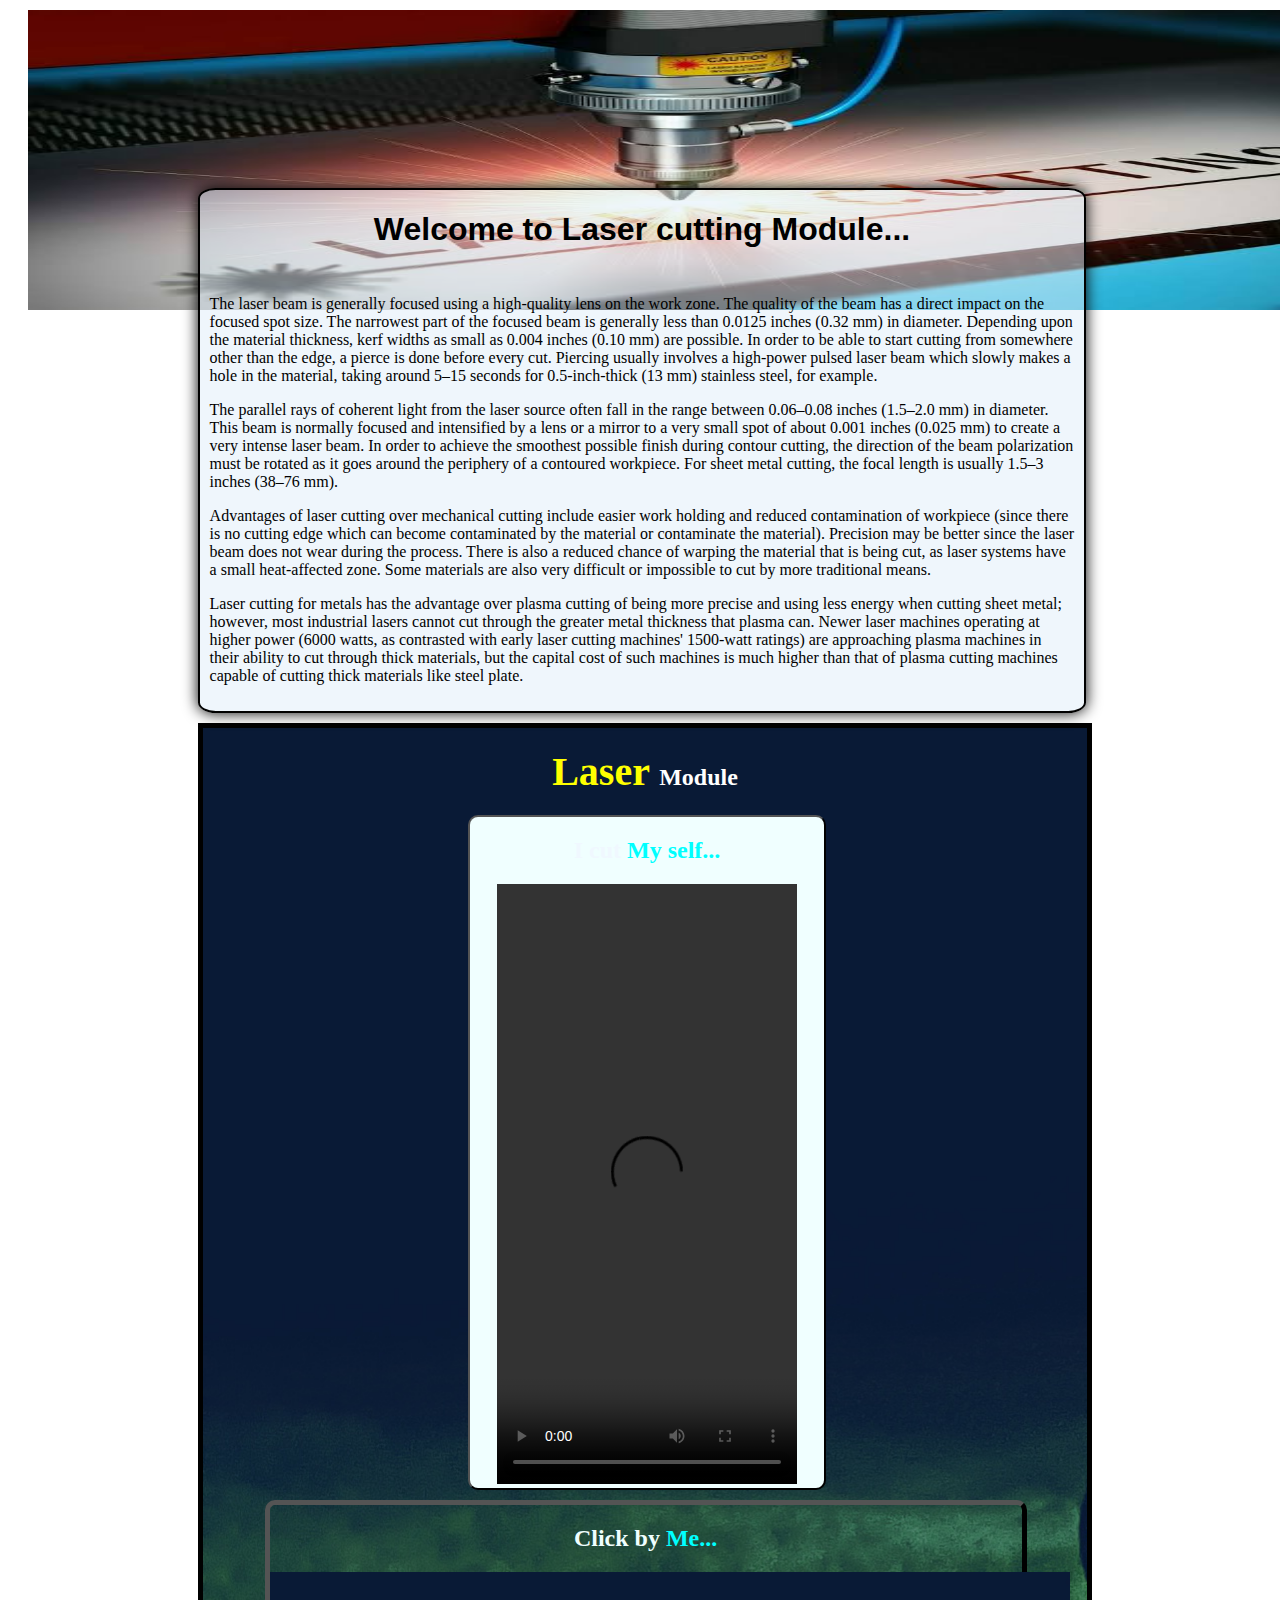
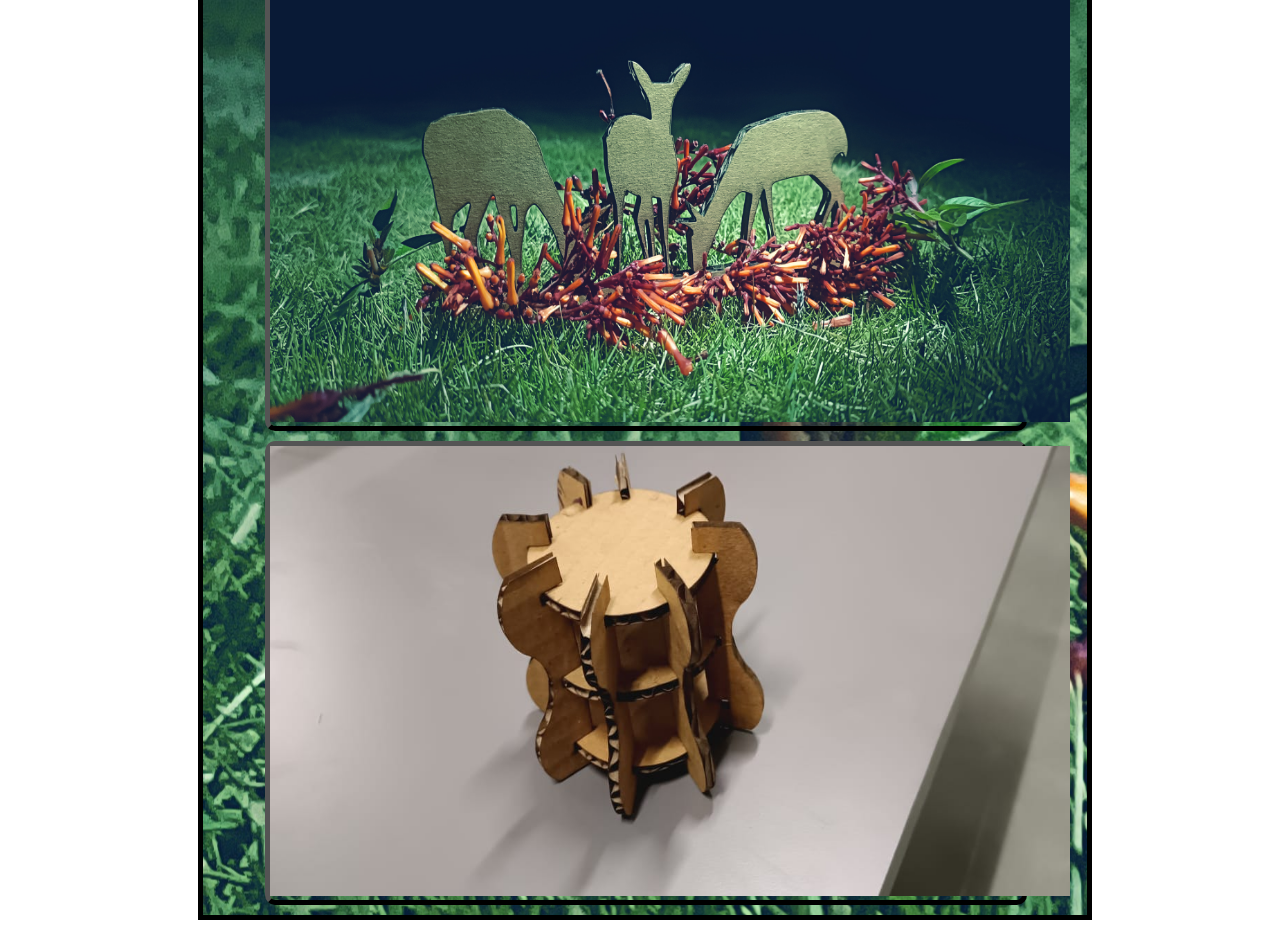
==== laser.html @ 0b4f564a "Add files via upload" ====
<!DOCTYPE html>
<html lang="en">

<head>
    <meta charset="UTF-8">
    <meta name="viewport" content="width=, initial-scale=1.0">
    <link rel="stylesheet" href="laser.css">
    <title>laser</title>
</head>
<header> <img src="lasercutterr.jpg" alt="" height="300" width="1400"></header>

<body>
    <div class="box">
        <span class="to">
            <h1>Welcome to Laser cutting Module...</h1>
        </span>
        <div class="para">
            <p>The laser beam is generally focused using a high-quality lens on the work zone. The quality of the beam
                has a direct impact on the focused spot size. The narrowest part of the focused beam is generally less
                than 0.0125 inches (0.32 mm) in diameter. Depending upon the material thickness, kerf widths as small as
                0.004 inches (0.10 mm) are possible. In order to be able to start cutting from somewhere other than the
                edge, a pierce is done before every cut. Piercing usually involves a high-power pulsed laser beam which
                slowly makes a hole in the material, taking around 5–15 seconds for 0.5-inch-thick (13 mm) stainless
                steel, for example.</p>
            <p>The parallel rays of coherent light from the laser source often fall in the range between 0.06–0.08
                inches (1.5–2.0 mm) in diameter. This beam is normally focused and intensified by a lens or a mirror to
                a very small spot of about 0.001 inches (0.025 mm) to create a very intense laser beam. In order to
                achieve the smoothest possible finish during contour cutting, the direction of the beam polarization
                must be rotated as it goes around the periphery of a contoured workpiece. For sheet metal cutting, the
                focal length is usually 1.5–3 inches (38–76 mm).</p>
            <p>Advantages of laser cutting over mechanical cutting include easier work holding and reduced contamination
                of workpiece (since there is no cutting edge which can become contaminated by the material or
                contaminate the material). Precision may be better since the laser beam does not wear during the
                process. There is also a reduced chance of warping the material that is being cut, as laser systems have
                a small heat-affected zone. Some materials are also very difficult or impossible to cut by more
                traditional means.</p>
            <p>Laser cutting for metals has the advantage over plasma cutting of being more precise and using less
                energy when cutting sheet metal; however, most industrial lasers cannot cut through the greater metal
                thickness that plasma can. Newer laser machines operating at higher power (6000 watts, as contrasted
                with early laser cutting machines' 1500-watt ratings) are approaching plasma machines in their ability
                to cut through thick materials, but the capital cost of such machines is much higher than that of plasma
                cutting machines capable of cutting thick materials like steel plate.</p>
        </div>

    </div>


    <div class="module">
        <div class="main">
            <h2> <span class="laser"> Laser </span> Module</h2>
        </div>
        <div class="cut">
            <h2>I cut <span class="my"> My self...</h2></span>


            <span class="video"> <video src="video.mp4" controls loop height="600"></video></span>

        </div>

        <div class="img">
            <h2 class="abc">Click by <span class="my"> Me...</h2></span>
            <img src="img2.jpg" height="450" width="800" alt="">

        </div>
        <div class="img">

            <img src="img1.jpg" height="450" width="800" alt="">

        </div>


    </div>
</body>

</html>
---- laser.css ----
body{
  
}
header{
    position: relative;
    margin-top: 10px;
    margin-left: 20px;

}
.box{
    position: relative;
    width:70%;
    height: auto;
    margin-left: 15%;
    margin-top: -10%;
    border:  2px solid black;
    box-shadow: 0 0 15px rgba(0, 0,0, 2);
    background-color: rgba(224, 237, 249, 0.514) ;
    border-radius: 2%;
    filter: blur(0 20px);

}
.to{
    
    text-align: center;
    font-family: 'Gill Sans', 'Gill Sans MT', Calibri, 'Trebuchet MS', sans-serif;
    background-color: aqua;
    border-radius: 10px;
    padding: auto;

    }
.para{
    padding: 10px;
    text-align: left;
    text-justify: distribute;
}

.main{
    text-align: center;
    font-size: 30;
    color: white;
}
.laser{
    text-align: center;
    font-size: 40px;
    color: yellow;
    
}
.module{
    background-image: url(img2.jpg);
    height: auto;
    width: 70%;
    border: 5px solid black;
    margin-top: 10px;
    margin-left:15%;
    


}
.img{
    margin-left: 7%;
    margin-top: 10px;
    margin-bottom: 10px;
    text-align: center;
    border: 5px outset black;
    width: 85%;
    border-radius: 10px;
}
.video{
    margin-left: 0%;
    
    
}
.cut{
    box-shadow: 0, 0 , 20, rgba(0 0 0);
    margin-left: 30%;
    text-align: center;
    width: 40%;
    text-align: center;
    background-color: azure;
    border: 2px outset black;
    border-radius: 10px;
    color: aliceblue;
    
}
.my{
    text-align: center;
    color: aqua;
}
.abc{
    color: azure;
}
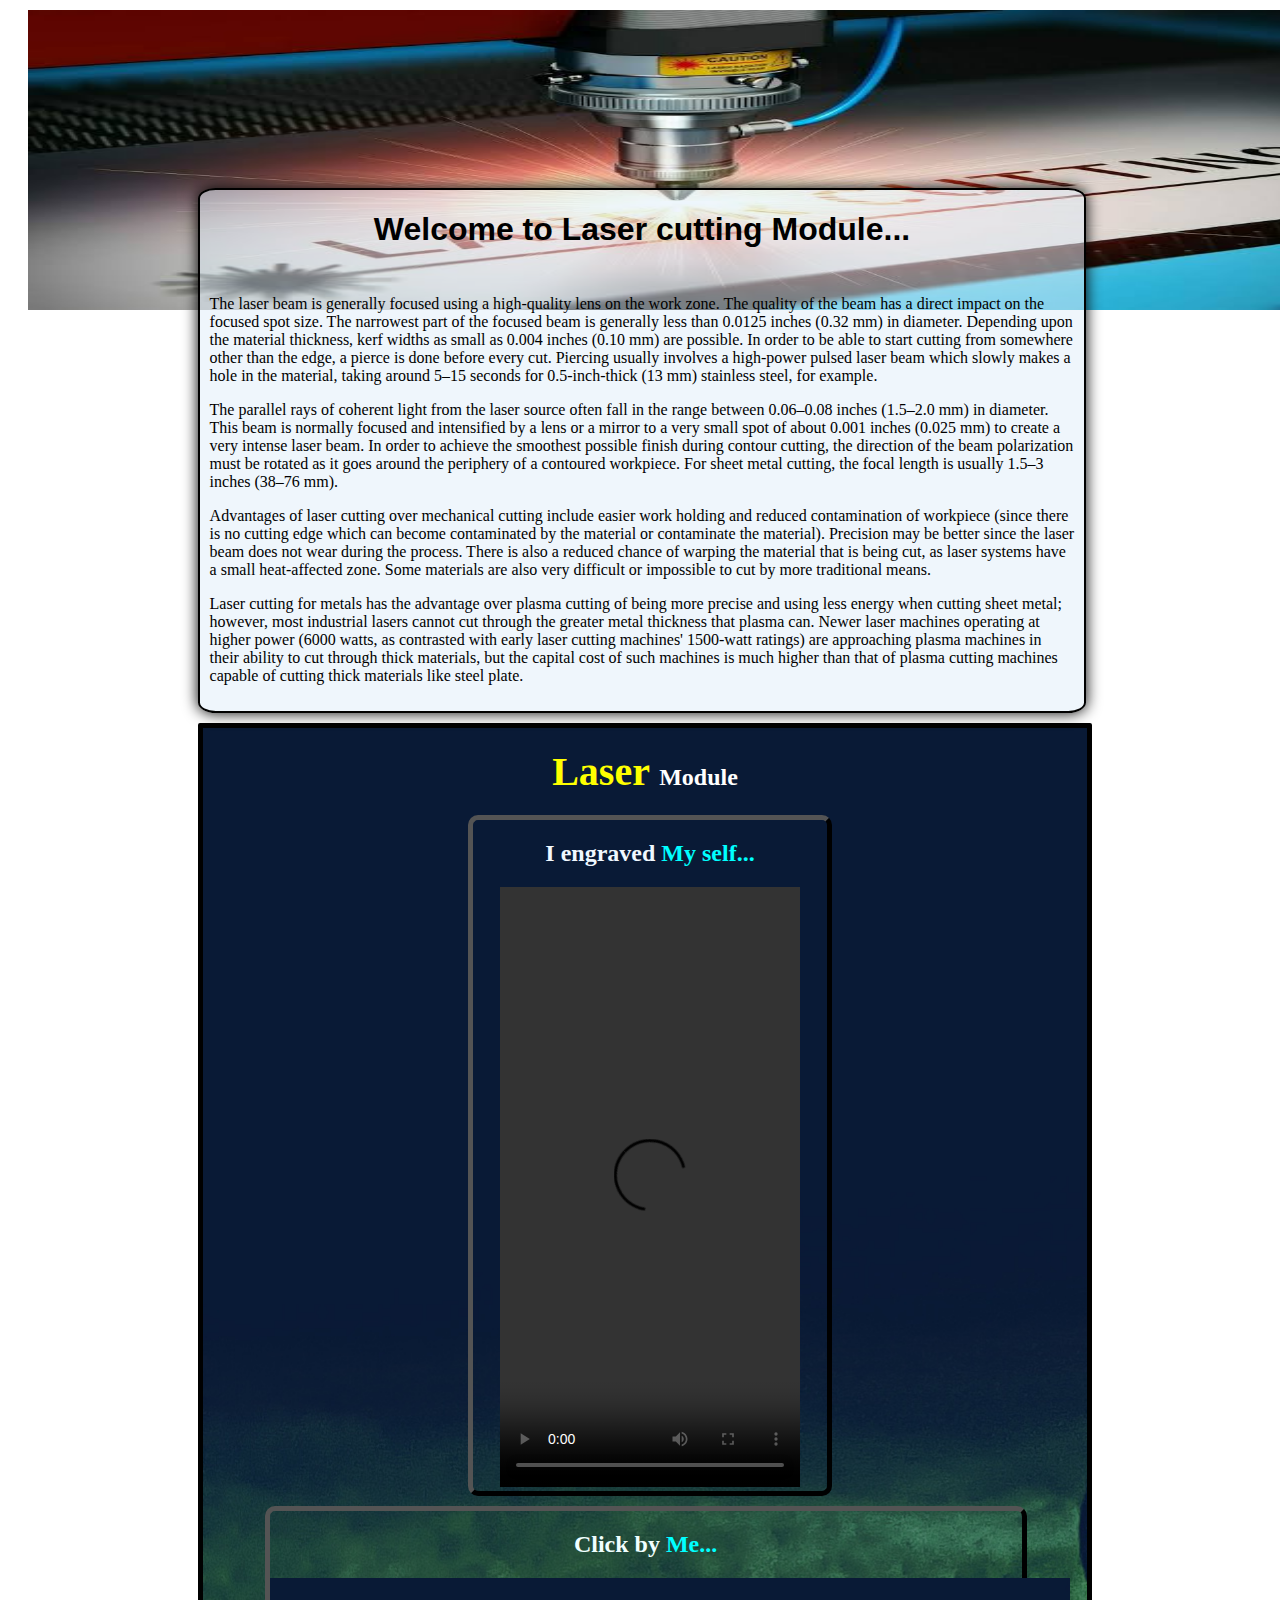
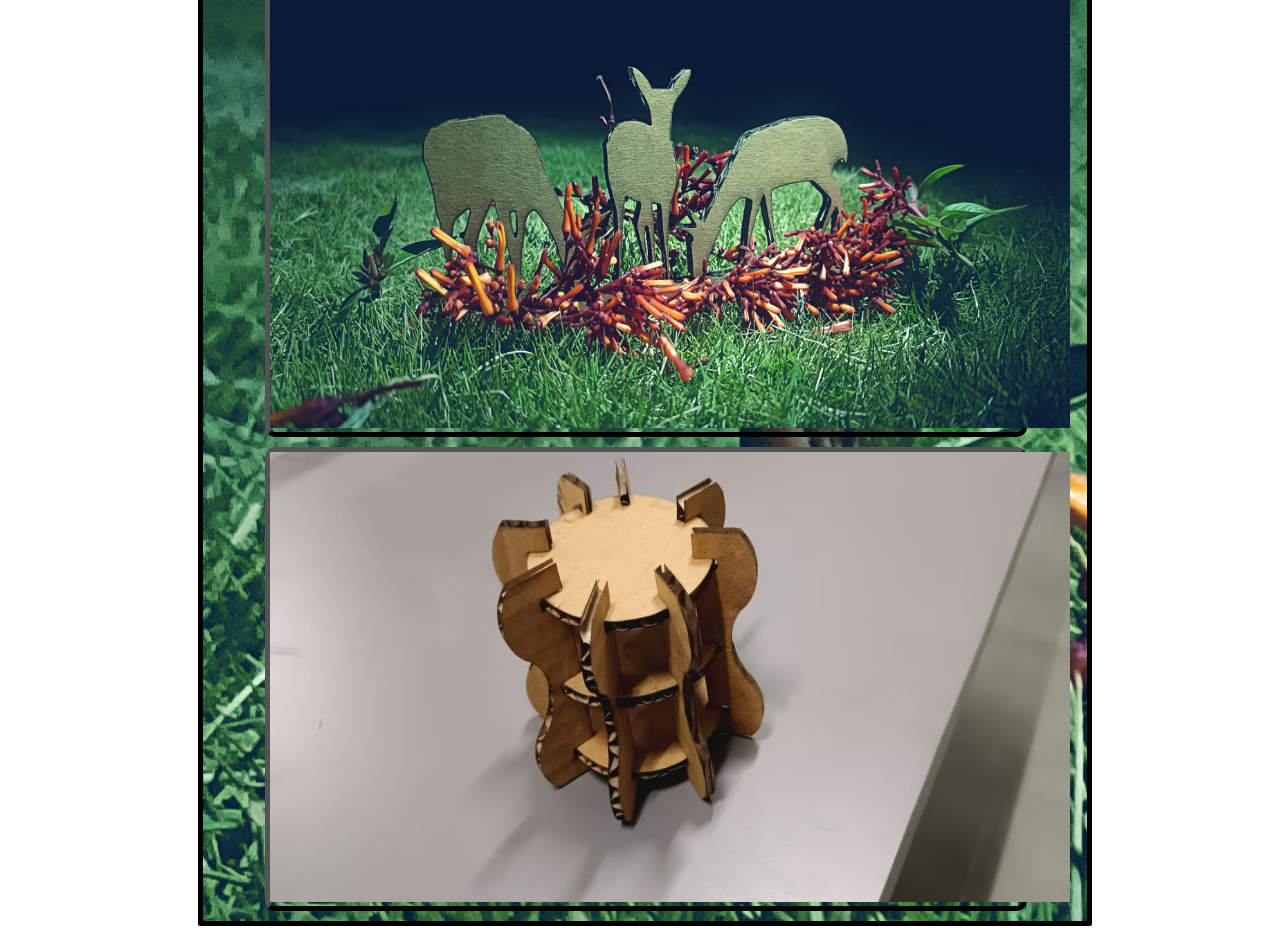
==== commit 57e7fc58: "Update laser.html" ====
--- a/laser.html
+++ b/laser.html
@@ -50,7 +50,7 @@
             <h2> <span class="laser"> Laser </span> Module</h2>
         </div>
         <div class="cut">
-            <h2>I cut <span class="my"> My self...</h2></span>
+            <h2>I engraved <span class="my"> My self...</h2></span>
 
 
             <span class="video"> <video src="video.mp4" controls loop height="600"></video></span>
@@ -72,4 +72,4 @@
     </div>
 </body>
 
-</html>+</html>
--- a/laser.css
+++ b/laser.css
@@ -1,6 +1,3 @@
-body{
-  
-}
 header{
     position: relative;
     margin-top: 10px;
@@ -53,18 +50,21 @@
     border: 5px solid black;
     margin-top: 10px;
     margin-left:15%;
+    border-radius: 2px;
     
 
 
 }
 .img{
-    margin-left: 7%;
+    margin-left: 0;
     margin-top: 10px;
     margin-bottom: 10px;
     text-align: center;
     border: 5px outset black;
     width: 85%;
     border-radius: 10px;
+    background-position: center;
+    margin-left: 7%;
 }
 .video{
     margin-left: 0%;
@@ -73,14 +73,15 @@
 }
 .cut{
     box-shadow: 0, 0 , 20, rgba(0 0 0);
-    margin-left: 30%;
+    margin-left: 0%;
     text-align: center;
     width: 40%;
     text-align: center;
-    background-color: azure;
-    border: 2px outset black;
+    color: aliceblue;
+    border: 5px outset black;
     border-radius: 10px;
-    color: aliceblue;
+    margin-left: 30%;
+    
     
 }
 .my{
@@ -91,4 +92,5 @@
     color: azure;
 }
 
-     
+
+   
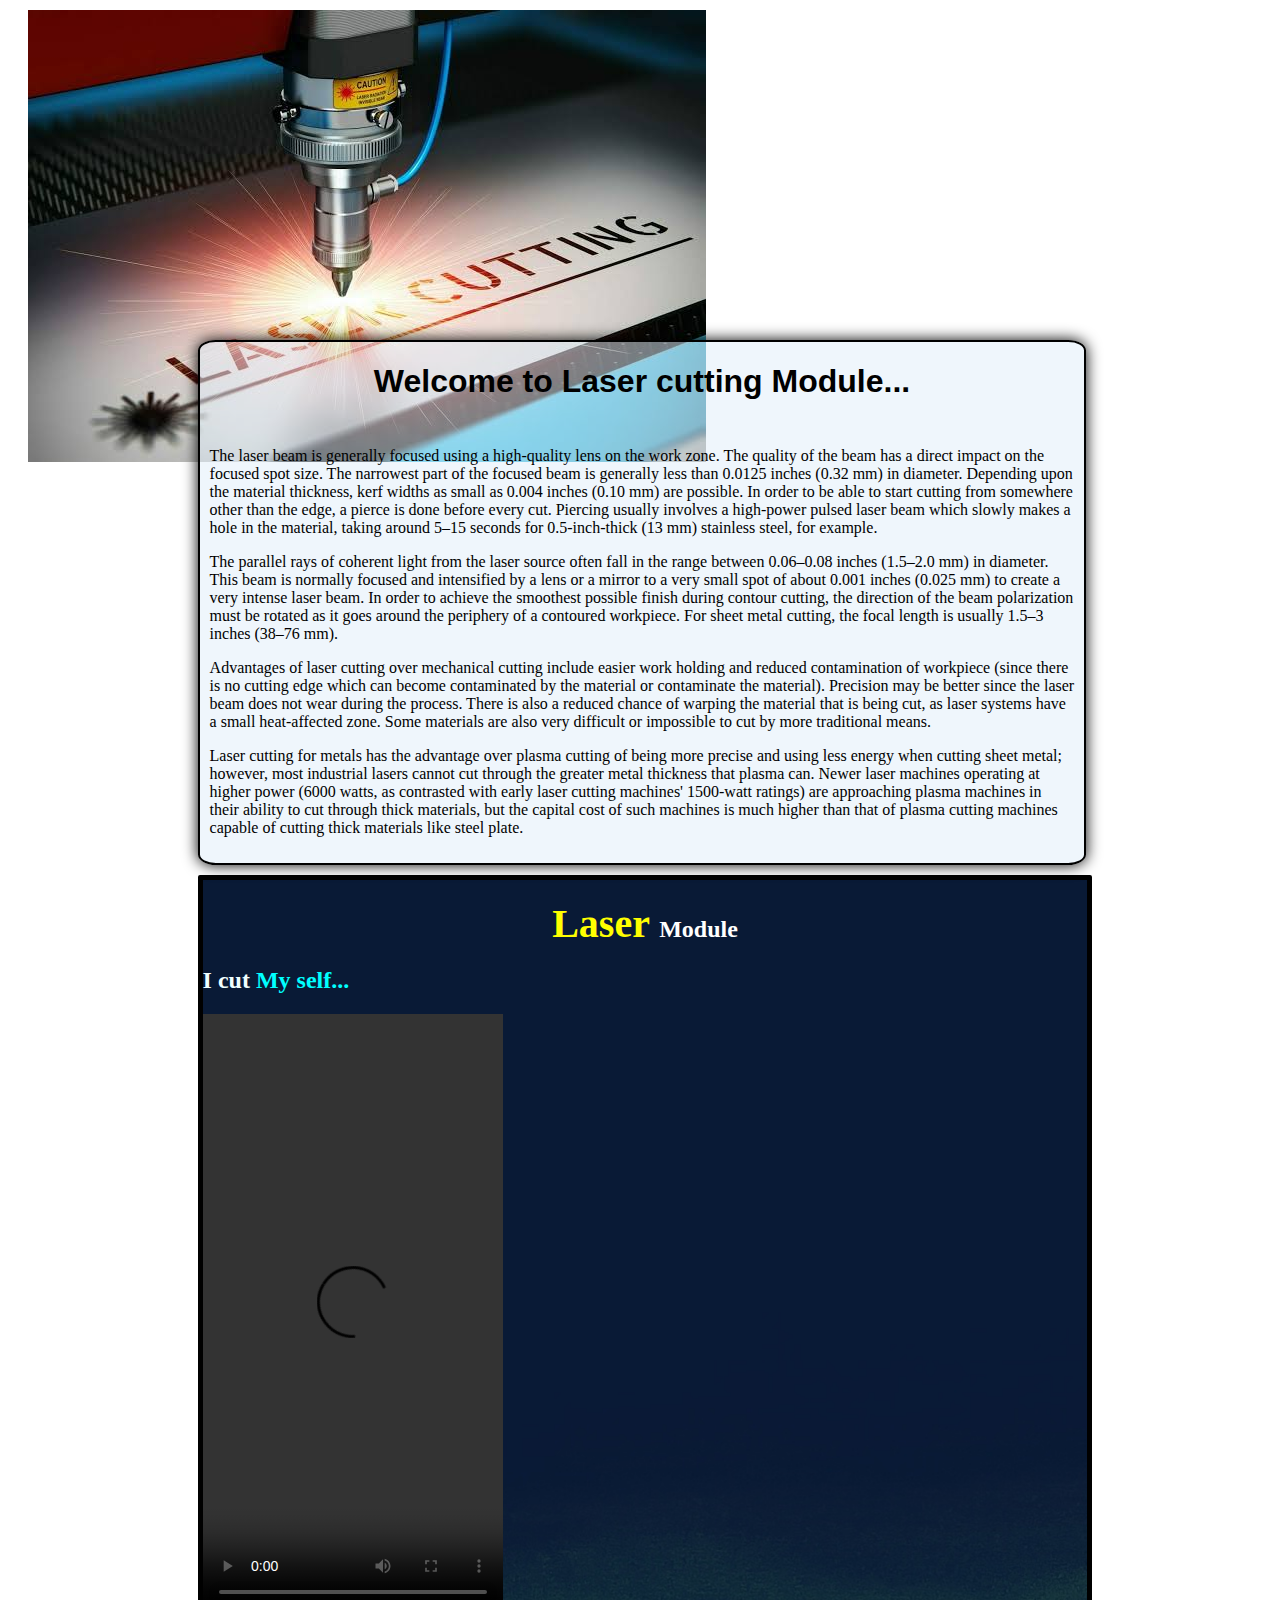
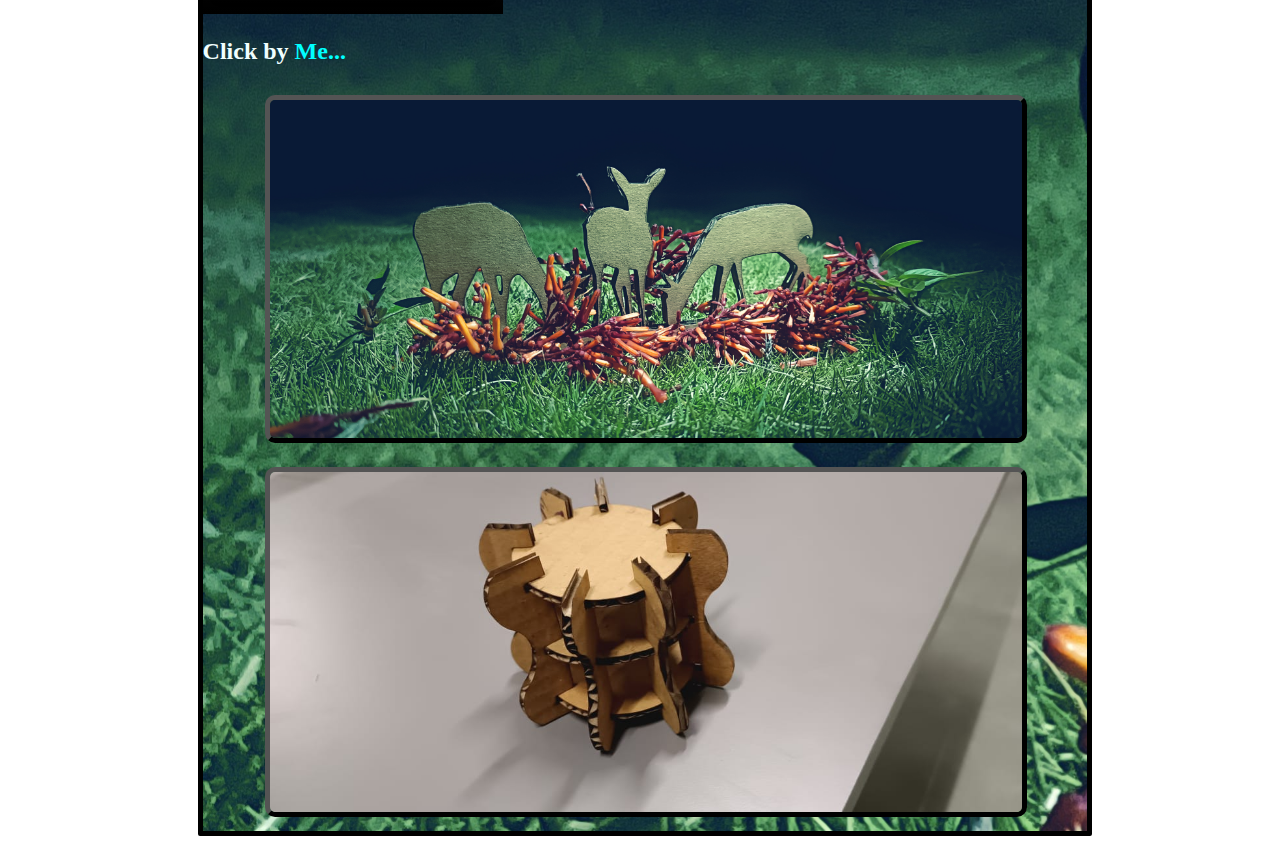
==== commit 1f1683ea: "Update laser.html" ====
--- a/laser.html
+++ b/laser.html
@@ -7,7 +7,7 @@
     <link rel="stylesheet" href="laser.css">
     <title>laser</title>
 </head>
-<header> <img src="lasercutterr.jpg" alt="" height="300" width="1400"></header>
+<header> <img class="himg" src="lasercutterr.jpg" alt=""></header>
 
 <body>
     <div class="box">
@@ -49,22 +49,20 @@
         <div class="main">
             <h2> <span class="laser"> Laser </span> Module</h2>
         </div>
-        <div class="cut">
-            <h2>I engraved <span class="my"> My self...</h2></span>
-
-
-            <span class="video"> <video src="video.mp4" controls loop height="600"></video></span>
+        
+            <div class="abc">
+                <h2>I cut <span class="my"> My self...</h2></span>
+            </div>
+        
+        <video class="video" src="video.mp4" controls loop height="600"></video>
+        <div >
+            <h2 class="abc">Click by <span class="my"> Me...</h2></span>
+            <img class="img" src="img2.jpg" alt="">
 
         </div>
+        <div>
 
-        <div class="img">
-            <h2 class="abc">Click by <span class="my"> Me...</h2></span>
-            <img src="img2.jpg" height="450" width="800" alt="">
-
-        </div>
-        <div class="img">
-
-            <img src="img1.jpg" height="450" width="800" alt="">
+            <img class="img" src="img1.jpg" alt="">
 
         </div>
 
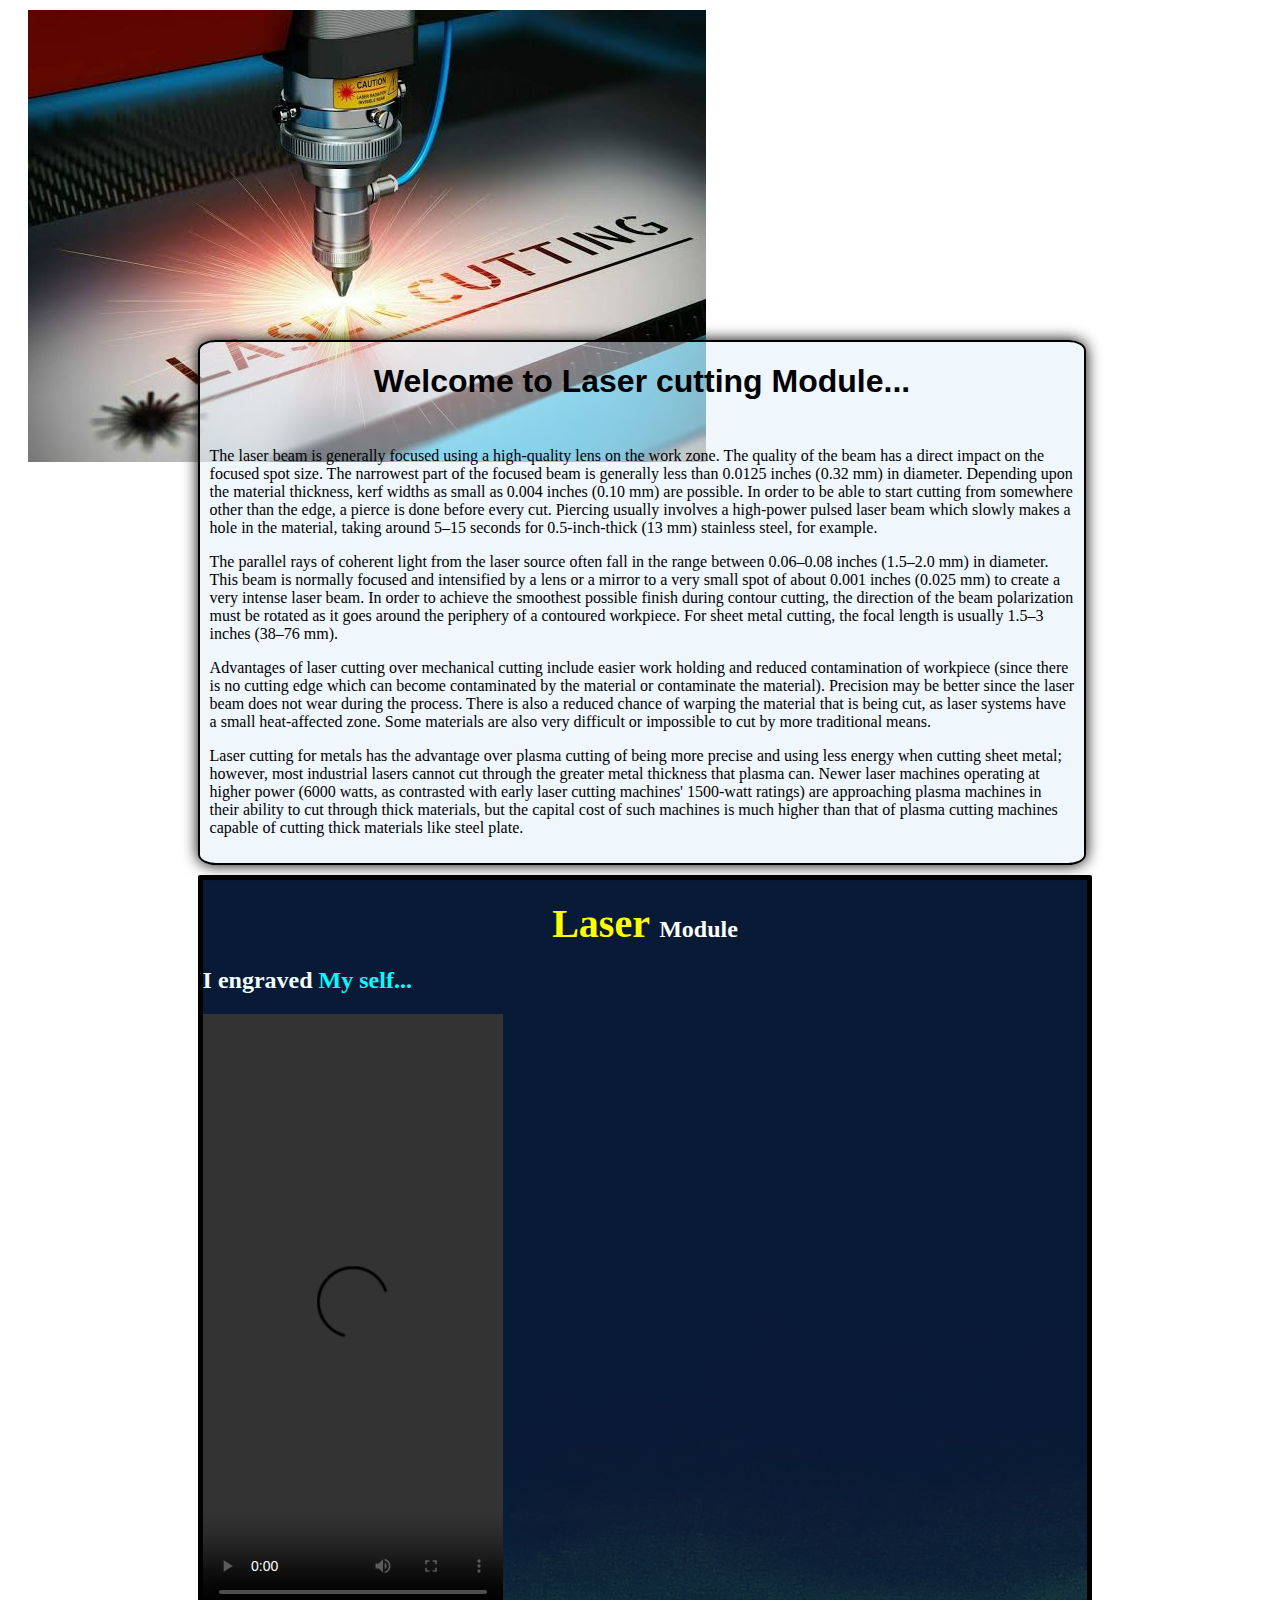
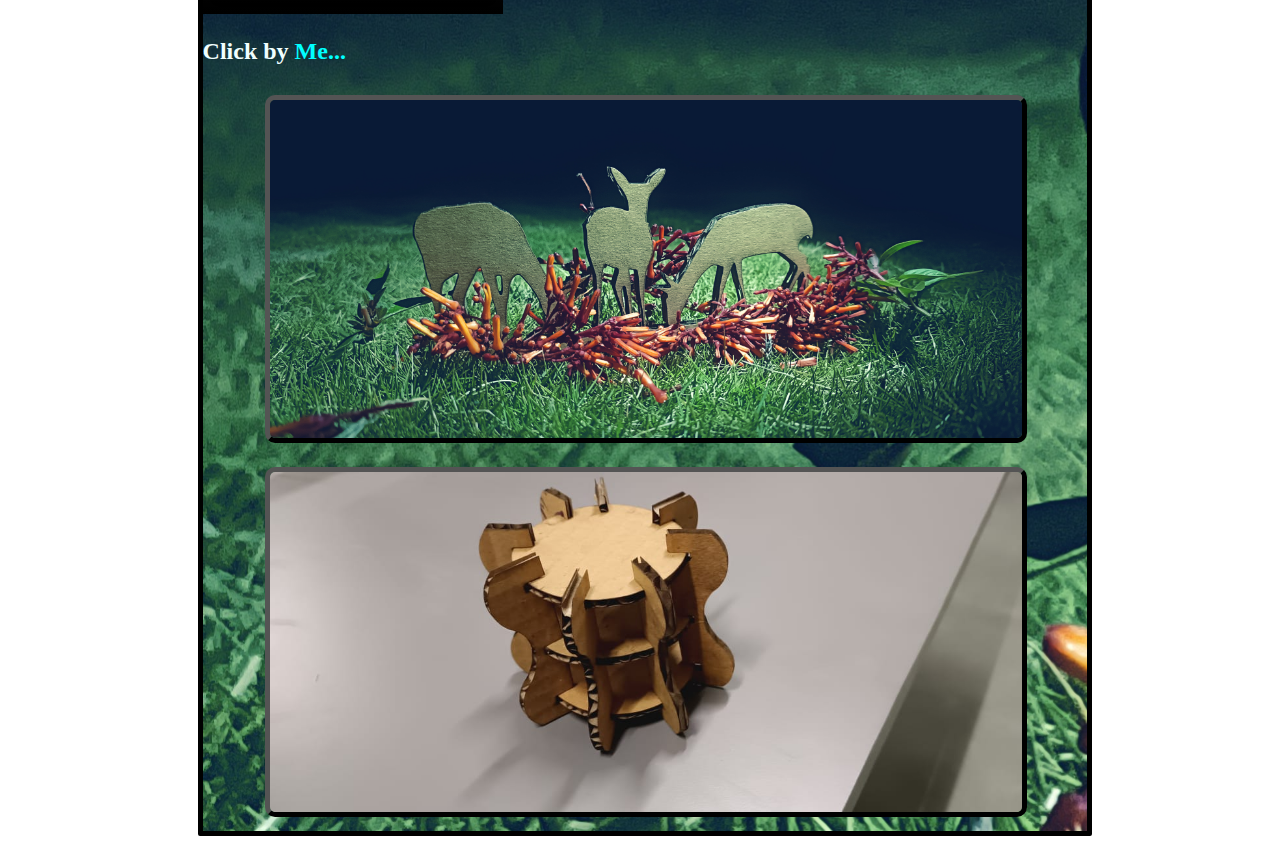
==== commit 824e142f: "Update laser.html" ====
--- a/laser.html
+++ b/laser.html
@@ -51,7 +51,7 @@
         </div>
         
             <div class="abc">
-                <h2>I cut <span class="my"> My self...</h2></span>
+                <h2>I engraved <span class="my"> My self...</h2></span>
             </div>
         
         <video class="video" src="video.mp4" controls loop height="600"></video>
